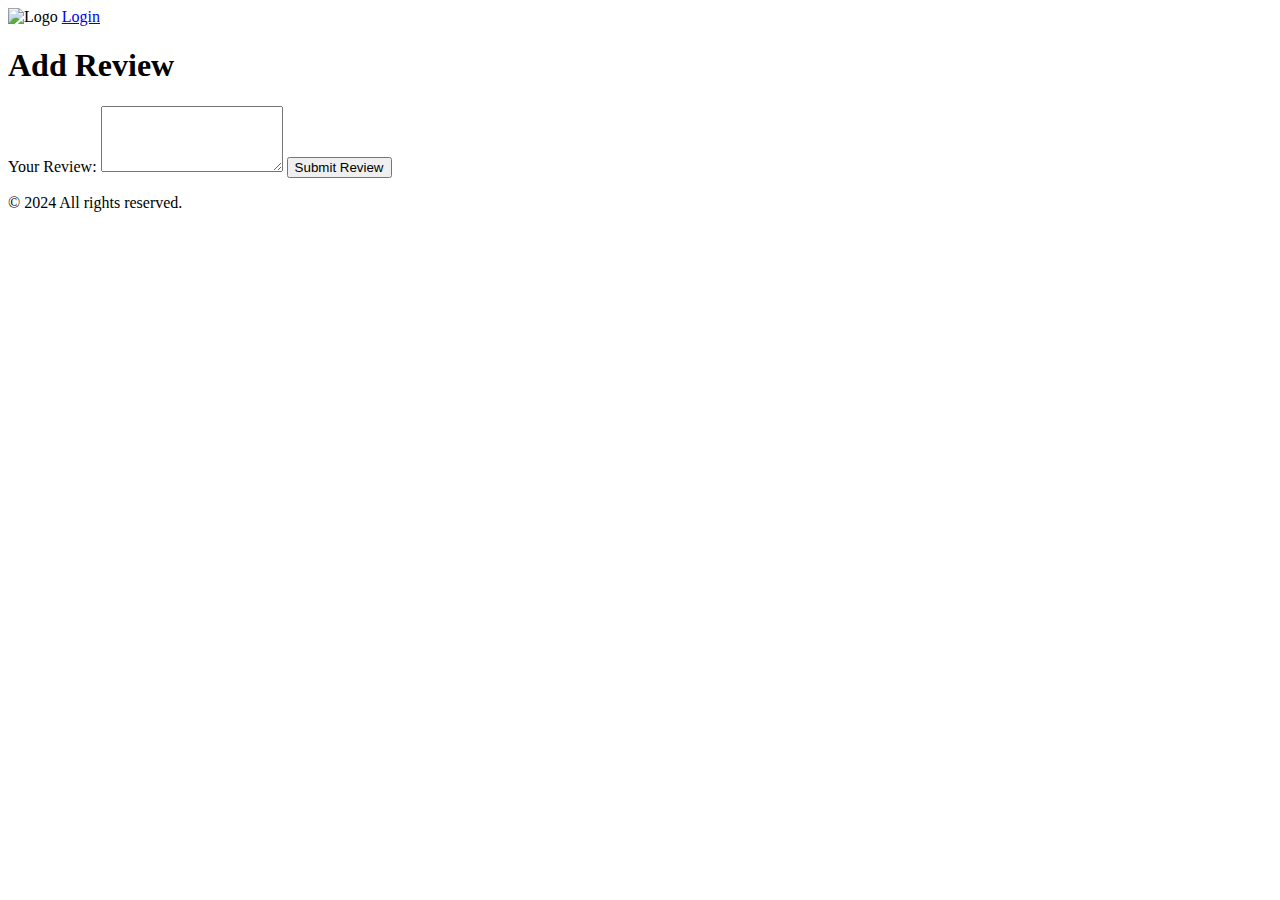
==== 03-frontend/base_files/add_review.html @ 3fdc6971 "modification of all html files" ====
<!DOCTYPE html>
<html lang="en">
<head>
    <meta charset="UTF-8">
    <meta name="viewport" content="width=device-width, initial-scale=1.0">
    <title>Add Review</title>
    <link rel="stylesheet" href="styles.css">
</head>
<body>
    <header>
        <img src="logo.png" alt="Logo" class="logo">
        <a href="login.html" class="login-button" id="login-link">Login</a>
    </header>

    <main>
        <h1>Add Review</h1>
        <form id="review-form">
            <label for="review">Your Review:</label>
            <textarea id="review" name="review" rows="4" required></textarea>
            <button type="submit">Submit Review</button>
        </form>
    </main>

    <footer>
        <p>&copy; 2024 All rights reserved.</p>
    </footer>

    <script src="scripts.js"></script>
</body>
</html>
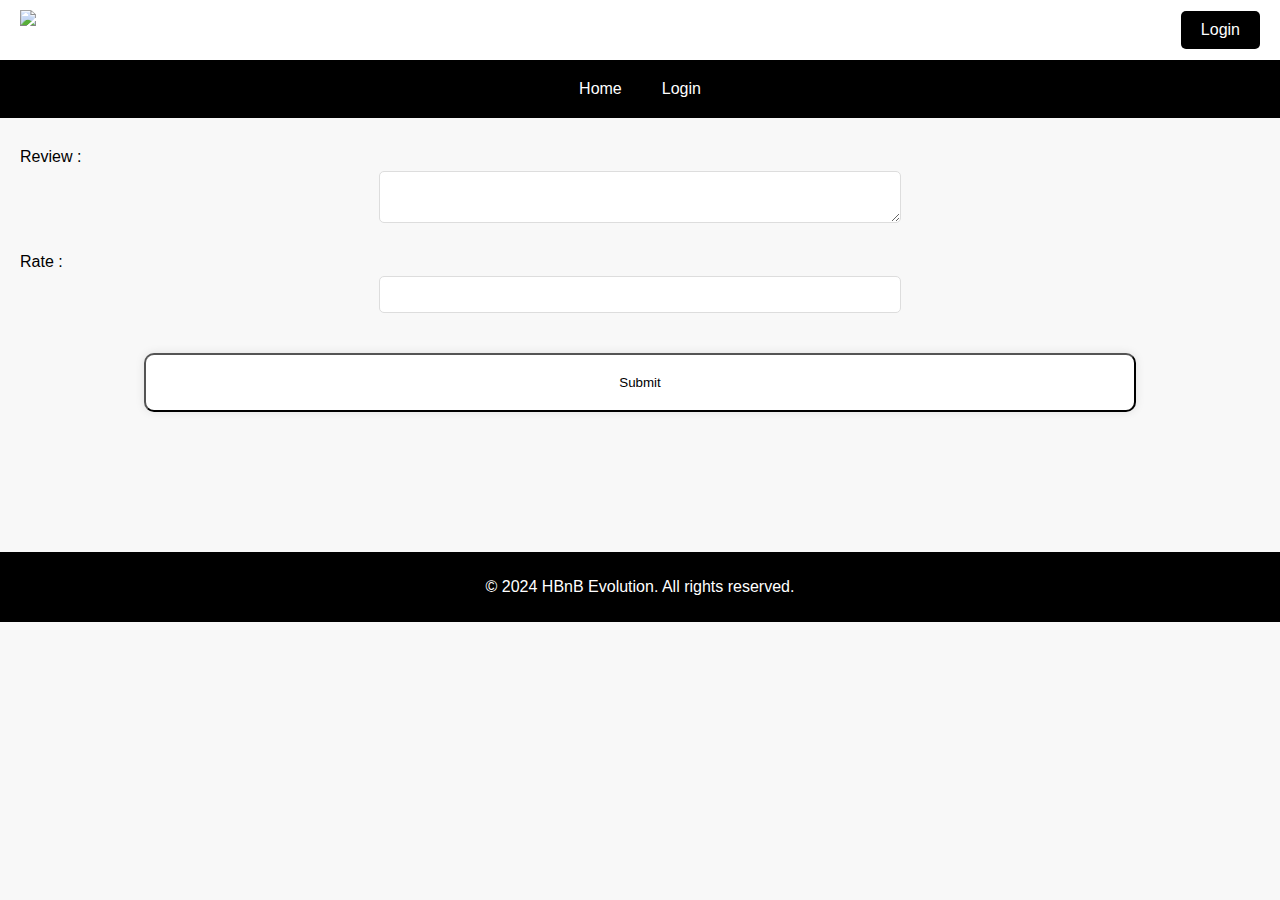
==== commit ade65e90: "modification of css style and modification of all html file with link between page and fixing some p" ====
--- a/03-frontend/base_files/add_review.html
+++ b/03-frontend/base_files/add_review.html
@@ -3,28 +3,29 @@
 <head>
     <meta charset="UTF-8">
     <meta name="viewport" content="width=device-width, initial-scale=1.0">
-    <title>Add Review</title>
+    <title>Add a Review</title>
     <link rel="stylesheet" href="styles.css">
 </head>
 <body>
     <header>
         <img src="logo.png" alt="Logo" class="logo">
-        <a href="login.html" class="login-button" id="login-link">Login</a>
+        <a href="login.html" class="login-button">Login</a>
     </header>
-
+    <nav>
+        <a href="index.html">Home</a>
+        <a href="login.html">Login</a>
+    </nav>
     <main>
-        <h1>Add Review</h1>
-        <form id="review-form">
-            <label for="review">Your Review:</label>
-            <textarea id="review" name="review" rows="4" required></textarea>
-            <button type="submit">Submit Review</button>
+        <form>
+            <label for="comment">Review :</label>
+            <textarea id="comment" name="comment" required></textarea>
+            <label for="rating">Rate :</label>
+            <input type="number" id="rating" name="rating" min="1" max="5" required>
+            <button type="submit" class="add-review">Submit</button>
         </form>
     </main>
-
     <footer>
-        <p>&copy; 2024 All rights reserved.</p>
+        <p>© 2024 HBnB Evolution. All rights reserved.</p>
     </footer>
-
-    <script src="scripts.js"></script>
 </body>
 </html>
--- a/03-frontend/base_files/styles.css
+++ b/03-frontend/base_files/styles.css
@@ -0,0 +1,199 @@
+body {
+    font-family: Arial, sans-serif;
+    margin: 0;
+    padding: 0;
+    background-color: #f8f8f8;
+}
+
+header {
+    display: flex;
+    justify-content: space-between;
+    align-items: center;
+    padding: 10px 20px;
+    background-color: #ffffff;
+    color: rgb(255, 255, 255);
+}
+
+.logo {
+    height: 40px;
+}
+
+.login-button {
+    padding: 10px 20px;
+    background-color: rgb(0, 0, 0);
+    color: #ffffff;
+    border: none;
+    border-radius: 5px;
+    text-decoration: none;
+}
+
+nav {
+    display: flex;
+    justify-content: center;
+    background-color: #000000;
+    padding: 10px 0;
+}
+
+nav a {
+    color: white;
+    padding: 10px 20px;
+    text-decoration: none;
+}
+
+nav a:hover {
+    background-color: #fc0000;
+}
+
+main {
+    padding: 20px;
+}
+
+/* Styles spécifiques pour index.html */
+.index-main {
+    text-align: center;
+}
+
+.index-main h1 {
+    color: #adacab;
+}
+
+.filter {
+    margin-bottom: 20px;
+}
+
+.filter label, .filter select {
+    font-size: 1.2em;
+}
+
+.places-list {
+    display: flex;
+    justify-content: space-around;
+    flex-wrap: wrap;
+}
+
+.place-card {
+    background-color: white;
+    padding: 20px;
+    margin: 20px;
+    width: 300px;
+    border-radius: 10px;
+    box-shadow: 0 0 10px rgba(0, 0, 0, 0.1);
+    text-align: left;
+}
+
+.place-card h2 {
+    margin-top: 0;
+    color: #000;
+}
+
+.details-button {
+    padding: 10px 20px;
+    background-color: #fc0000;
+    color: white;
+    border: none;
+    border-radius: 5px;
+    cursor: pointer;
+}
+
+.details-button:hover {
+    background-color: #adacab;
+}
+
+footer {
+    text-align: center;
+    padding: 10px 0;
+    background-color: #000000;
+    color: white;
+    width: 100%;
+    margin-top: 60px; /* Augmente l'espace avant le footer */
+}
+
+/* Styles pour place.html */
+h1 {
+    text-align: center;
+    color: #adacab;
+}
+
+.place-details {
+    background-color: white;
+    padding: 20px;
+    margin: 20px auto;
+    width: 80%;
+    border-radius: 10px;
+    box-shadow: 0 0 10px rgba(0, 0, 0, 0.1);
+    margin-bottom: 20px;
+}
+
+.place-details p {
+    margin: 10px 0;
+}
+
+.reviews {
+    background-color: white;
+    padding: 20px;
+    margin: 20px auto;
+    width: 80%;
+    border-radius: 10px;
+    box-shadow: 0 0 10px rgba(0, 0, 0, 0.1);
+    margin-bottom: 20px;
+}
+
+.reviews h2 {
+    margin-top: 0;
+}
+
+.review-card {
+    border-top: 1px solid #ddd;
+    padding: 10px 0;
+}
+
+.review-card:first-of-its-kind {
+    border-top: none;
+}
+
+.add-review {
+    background-color: white;
+    padding: 20px;
+    margin: 20px auto;
+    width: 80%;
+    border-radius: 10px;
+    box-shadow: 0 0 10px rgba(0, 0, 0, 0.1);
+    margin-bottom: 60px; /* Augmente l'espace avant le footer */
+}
+
+.add-review h2 {
+    margin-top: 0;
+}
+
+form {
+    display: flex;
+    flex-direction: column;
+    align-items: center; /* Centre les éléments horizontalement */
+}
+
+label {
+    margin: 10px 0 5px;
+    width: 100%; /* Assure que les labels prennent toute la largeur disponible */
+}
+
+textarea, select, input, .submit-review {
+    padding: 10px;
+    margin-bottom: 20px;
+    border: 1px solid #ddd;
+    border-radius: 5px;
+    width: 100%; /* Fixe la largeur à 100% du parent */
+    max-width: 500px; /* Limite la largeur maximale pour uniformité */
+}
+
+.submit-review {
+    background-color: #000000;
+    color: white;
+    border: none;
+    border-radius: 5px;
+    cursor: pointer;
+}
+
+/* Ajout de la règle :hover pour le bouton submit-review */
+.submit-review:hover {
+    background-color: #fc0000;
+}
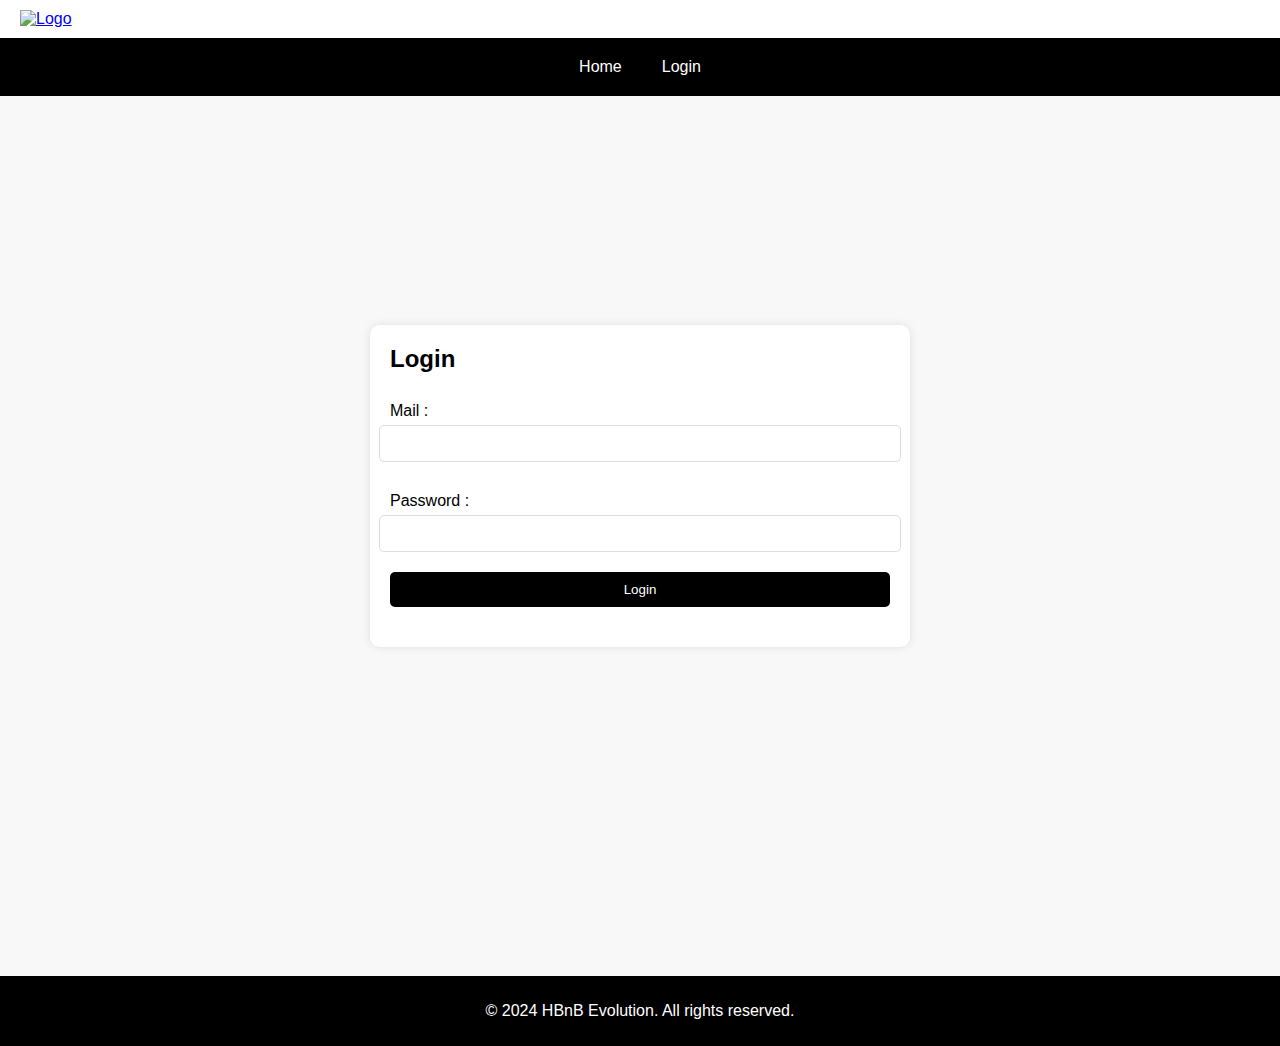
==== commit 9b91dc22: "modification of bouton and add the function to display add review only for connecting people" ====
--- a/03-frontend/base_files/add_review.html
+++ b/03-frontend/base_files/add_review.html
@@ -8,24 +8,42 @@
 </head>
 <body>
     <header>
-        <img src="logo.png" alt="Logo" class="logo">
+        <a href="index.html"><img src="logo.png" alt="Logo" class="logo"></a>
         <a href="login.html" class="login-button">Login</a>
     </header>
     <nav>
         <a href="index.html">Home</a>
         <a href="login.html">Login</a>
     </nav>
-    <main>
-        <form>
-            <label for="comment">Review :</label>
-            <textarea id="comment" name="comment" required></textarea>
-            <label for="rating">Rate :</label>
-            <input type="number" id="rating" name="rating" min="1" max="5" required>
-            <button type="submit" class="add-review">Submit</button>
-        </form>
+    <main class="center-content">
+        <div class="add-review">
+            <h2>Add a Review</h2>
+            <form>
+                <label for="comment">Your Review:</label>
+                <textarea id="comment" name="comment" required></textarea>
+                <label for="rating">Rating:</label>
+                <select id="rating" name="rating" required>
+                    <option value="1">1 Star</option>
+                    <option value="2">2 Stars</option>
+                    <option value="3">3 Stars</option>
+                    <option value="4">4 Stars</option>
+                    <option value="5">5 Stars</option>
+                </select>
+                <button type="submit" class="submit-review">Submit Review</button>
+            </form>
+        </div>
     </main>
     <footer>
         <p>© 2024 HBnB Evolution. All rights reserved.</p>
     </footer>
+    <script>
+        // Simulate user authentication status
+        const isAuthenticated = false; // Change to true if the user is authenticated
+
+        // Redirect to login page if the user is not authenticated
+        if (!isAuthenticated) {
+            window.location.href = "login.html";
+        }
+    </script>
 </body>
 </html>
--- a/03-frontend/base_files/styles.css
+++ b/03-frontend/base_files/styles.css
@@ -18,13 +18,18 @@
     height: 40px;
 }
 
-.login-button {
+.login-button, .submit-review, .details-button {
     padding: 10px 20px;
     background-color: rgb(0, 0, 0);
     color: #ffffff;
     border: none;
     border-radius: 5px;
     text-decoration: none;
+    cursor: pointer;
+}
+
+.login-button:hover, .submit-review:hover, .details-button:hover {
+    background-color: #fc0000;
 }
 
 nav {
@@ -84,19 +89,6 @@
 .place-card h2 {
     margin-top: 0;
     color: #000;
-}
-
-.details-button {
-    padding: 10px 20px;
-    background-color: #fc0000;
-    color: white;
-    border: none;
-    border-radius: 5px;
-    cursor: pointer;
-}
-
-.details-button:hover {
-    background-color: #adacab;
 }
 
 footer {
@@ -151,17 +143,18 @@
     border-top: none;
 }
 
-.add-review {
+.add-review, .login-encart {
     background-color: white;
     padding: 20px;
     margin: 20px auto;
     width: 80%;
+    max-width: 500px; /* Limite la largeur maximale pour uniformité */
     border-radius: 10px;
     box-shadow: 0 0 10px rgba(0, 0, 0, 0.1);
     margin-bottom: 60px; /* Augmente l'espace avant le footer */
 }
 
-.add-review h2 {
+.add-review h2, .login-encart h2 {
     margin-top: 0;
 }
 
@@ -176,7 +169,7 @@
     width: 100%; /* Assure que les labels prennent toute la largeur disponible */
 }
 
-textarea, select, input, .submit-review {
+textarea, select, input, .submit-review, .login-button {
     padding: 10px;
     margin-bottom: 20px;
     border: 1px solid #ddd;
@@ -185,7 +178,7 @@
     max-width: 500px; /* Limite la largeur maximale pour uniformité */
 }
 
-.submit-review {
+.submit-review, .login-button {
     background-color: #000000;
     color: white;
     border: none;
@@ -193,7 +186,16 @@
     cursor: pointer;
 }
 
-/* Ajout de la règle :hover pour le bouton submit-review */
-.submit-review:hover {
+/* Ajout de la règle :hover pour le bouton submit-review et login-button */
+.submit-review:hover, .login-button:hover {
     background-color: #fc0000;
 }
+
+/* Centrage du contenu pour les pages add_review et login */
+.center-content {
+    display: flex;
+    justify-content: center;
+    align-items: center;
+    flex-direction: column;
+    min-height: calc(100vh - 120px); /* Hauteur de la fenêtre moins les paddings */
+}
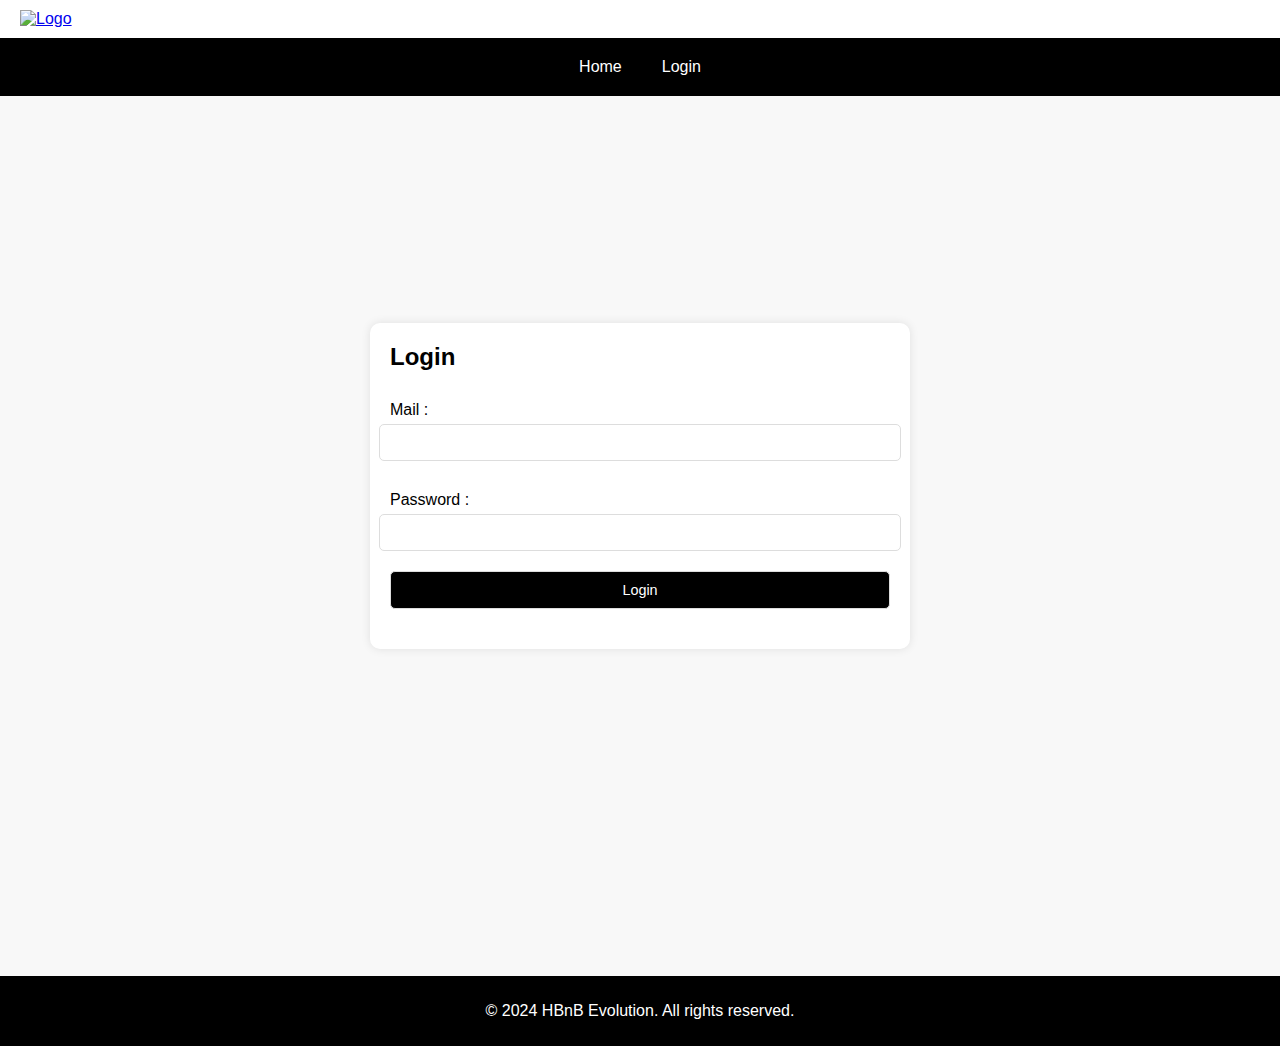
==== commit 9542df9a: "fix add review and place for w3 validator, just for not blank option" ====
--- a/03-frontend/base_files/add_review.html
+++ b/03-frontend/base_files/add_review.html
@@ -23,13 +23,14 @@
                 <textarea id="comment" name="comment" required></textarea>
                 <label for="rating">Rating:</label>
                 <select id="rating" name="rating" required>
+                    <option value="" disabled selected>Select your rating</option>
                     <option value="1">1 Star</option>
                     <option value="2">2 Stars</option>
                     <option value="3">3 Stars</option>
                     <option value="4">4 Stars</option>
                     <option value="5">5 Stars</option>
                 </select>
-                <button type="submit" class="submit-review">Submit Review</button>
+                <button type="submit" class="submit-review">Submit</button>
             </form>
         </div>
     </main>
--- a/03-frontend/base_files/styles.css
+++ b/03-frontend/base_files/styles.css
@@ -18,7 +18,7 @@
     height: 40px;
 }
 
-.login-button, .submit-review, .details-button {
+.login-button {
     padding: 10px 20px;
     background-color: rgb(0, 0, 0);
     color: #ffffff;
@@ -26,9 +26,25 @@
     border-radius: 5px;
     text-decoration: none;
     cursor: pointer;
-}
-
-.login-button:hover, .submit-review:hover, .details-button:hover {
+    font-size: 0.9em;  /* Taille de la police */
+    margin-left: auto;  /* Place le bouton à droite */
+}
+
+.login-button:hover {
+    background-color: #fc0000;
+}
+
+.submit-review, .details-button {
+    padding: 10px 20px;
+    background-color: rgb(0, 0, 0);
+    color: #ffffff;
+    border: none;
+    border-radius: 5px;
+    text-decoration: none;
+    cursor: pointer;
+}
+
+.submit-review:hover, .details-button:hover {
     background-color: #fc0000;
 }
 
@@ -89,6 +105,27 @@
 .place-card h2 {
     margin-top: 0;
     color: #000;
+}
+
+.place-image {
+    width: 100%;
+    height: 200px; /* Hauteur fixe pour uniformité */
+    object-fit: cover; /* Les images s'ajustent au conteneur tout en gardant leur proportion */
+    border-radius: 10px;
+    margin-bottom: 10px;
+}
+
+.details-button {
+    padding: 10px 20px;
+    background-color: #fc0000;
+    color: white;
+    border: none;
+    border-radius: 5px;
+    cursor: pointer;
+}
+
+.details-button:hover {
+    background-color: #adacab;
 }
 
 footer {
@@ -178,7 +215,7 @@
     max-width: 500px; /* Limite la largeur maximale pour uniformité */
 }
 
-.submit-review, .login-button {
+.submit-review {
     background-color: #000000;
     color: white;
     border: none;
@@ -186,8 +223,8 @@
     cursor: pointer;
 }
 
-/* Ajout de la règle :hover pour le bouton submit-review et login-button */
-.submit-review:hover, .login-button:hover {
+/* Ajout de la règle :hover pour le bouton submit-review */
+.submit-review:hover {
     background-color: #fc0000;
 }
 
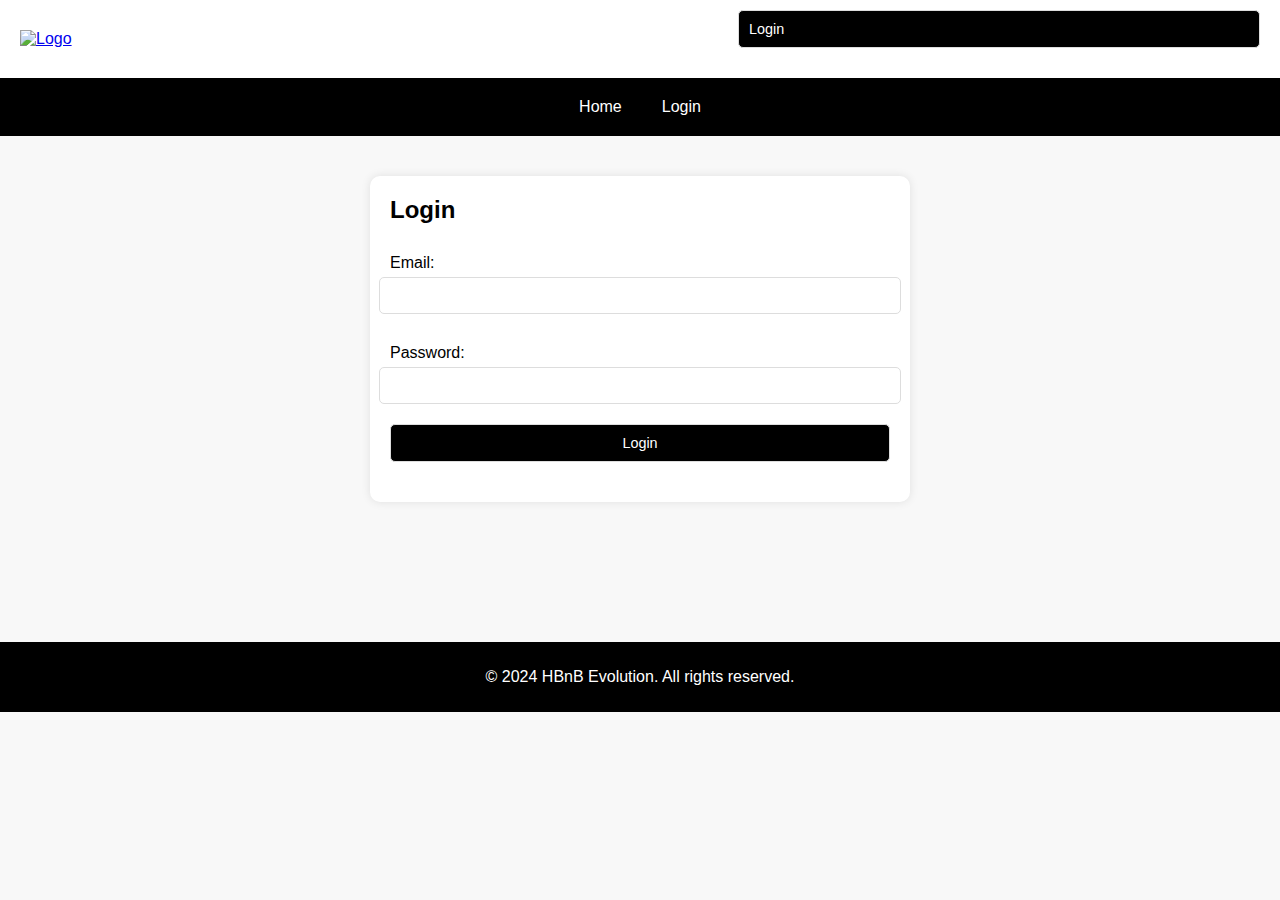
==== commit b61470a5: "add modifications about login" ====
--- a/03-frontend/base_files/add_review.html
+++ b/03-frontend/base_files/add_review.html
@@ -1,3 +1,4 @@
+
 <!DOCTYPE html>
 <html lang="en">
 <head>
--- a/03-frontend/base_files/styles.css
+++ b/03-frontend/base_files/styles.css
@@ -34,7 +34,7 @@
     background-color: #fc0000;
 }
 
-.submit-review, .details-button {
+.submit-review, .details-button, .add-review-button {
     padding: 10px 20px;
     background-color: rgb(0, 0, 0);
     color: #ffffff;
@@ -44,7 +44,7 @@
     cursor: pointer;
 }
 
-.submit-review:hover, .details-button:hover {
+.submit-review:hover, .details-button:hover, .add-review-button:hover {
     background-color: #fc0000;
 }
 
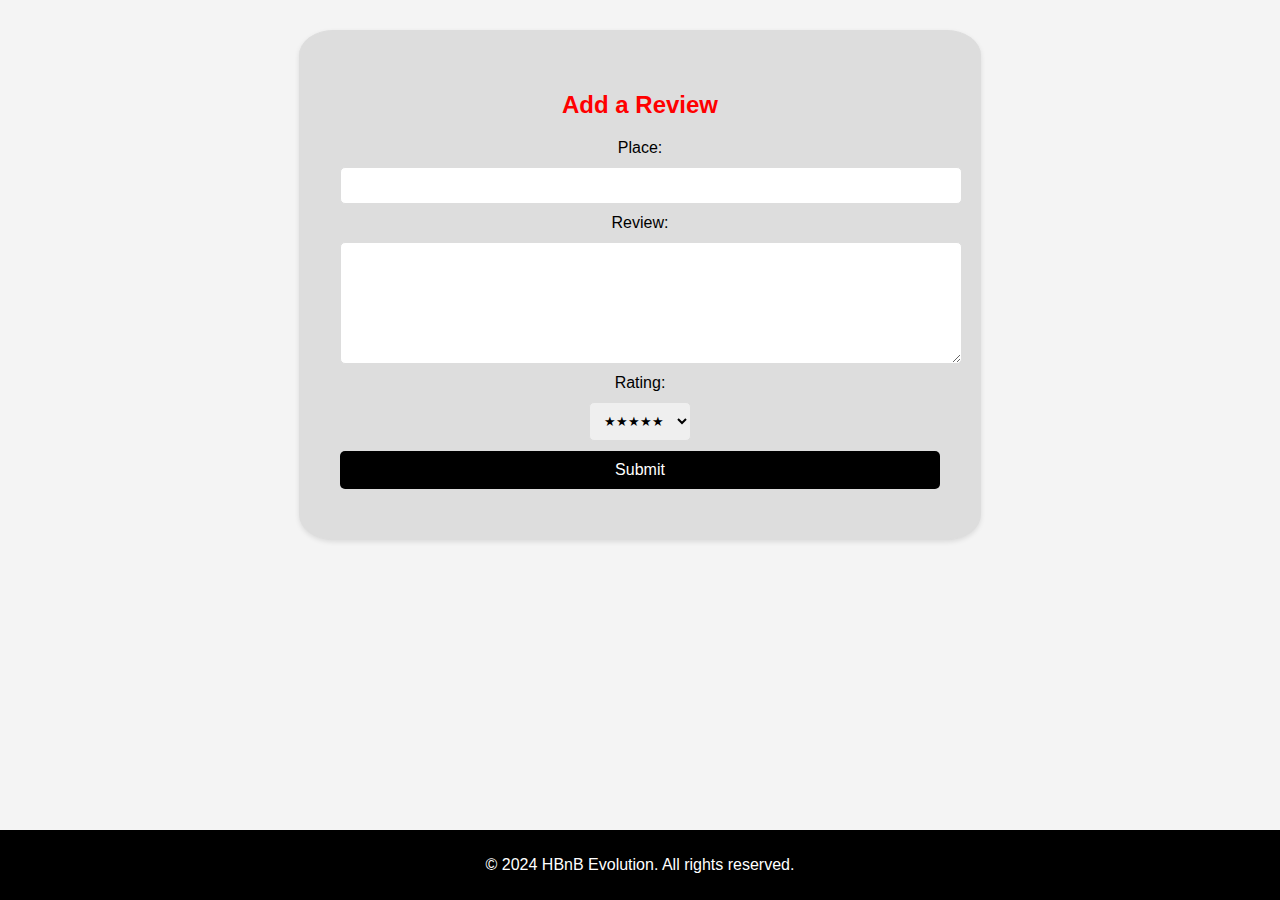
==== commit 7b2d2869: "split css script, change all files to update fonction about link, function, login and display" ====
--- a/03-frontend/base_files/add_review.html
+++ b/03-frontend/base_files/add_review.html
@@ -1,51 +1,36 @@
-
 <!DOCTYPE html>
 <html lang="en">
 <head>
     <meta charset="UTF-8">
     <meta name="viewport" content="width=device-width, initial-scale=1.0">
-    <title>Add a Review</title>
-    <link rel="stylesheet" href="styles.css">
+    <title>Add Review</title>
+    <link rel="stylesheet" href="styles_add_review.css">
 </head>
 <body>
-    <header>
-        <a href="index.html"><img src="logo.png" alt="Logo" class="logo"></a>
-        <a href="login.html" class="login-button">Login</a>
-    </header>
-    <nav>
-        <a href="index.html">Home</a>
-        <a href="login.html">Login</a>
-    </nav>
-    <main class="center-content">
-        <div class="add-review">
+    <main>
+        <form id="review-form" class="add-review-form">
             <h2>Add a Review</h2>
-            <form>
-                <label for="comment">Your Review:</label>
-                <textarea id="comment" name="comment" required></textarea>
-                <label for="rating">Rating:</label>
-                <select id="rating" name="rating" required>
-                    <option value="" disabled selected>Select your rating</option>
-                    <option value="1">1 Star</option>
-                    <option value="2">2 Stars</option>
-                    <option value="3">3 Stars</option>
-                    <option value="4">4 Stars</option>
-                    <option value="5">5 Stars</option>
-                </select>
-                <button type="submit" class="submit-review">Submit</button>
-            </form>
-        </div>
+            <label for="place">Place:</label>
+            <input type="text" id="place" name="place" readonly>
+
+            <label for="review">Review:</label>
+            <textarea id="review" name="review" required></textarea>
+
+            <label for="rating">Rating:</label>
+            <select id="rating" name="rating" required>
+                <option value="5">★★★★★</option>
+                <option value="4">★★★★</option>
+                <option value="3">★★★</option>
+                <option value="2">★★</option>
+                <option value="1">★</option>
+            </select>
+
+            <button type="submit">Submit</button>
+        </form>
     </main>
     <footer>
-        <p>© 2024 HBnB Evolution. All rights reserved.</p>
+        <p>&copy; 2024 HBnB Evolution. All rights reserved.</p>
     </footer>
-    <script>
-        // Simulate user authentication status
-        const isAuthenticated = false; // Change to true if the user is authenticated
-
-        // Redirect to login page if the user is not authenticated
-        if (!isAuthenticated) {
-            window.location.href = "login.html";
-        }
-    </script>
+    <script src="scripts.js"></script>
 </body>
 </html>
--- a/03-frontend/base_files/styles_add_review.css
+++ b/03-frontend/base_files/styles_add_review.css
@@ -0,0 +1,92 @@
+body {
+    font-family: Arial, sans-serif;
+    background-color: #f4f4f4;
+    margin: 0;
+    padding: 0;
+}
+
+header {
+    display: flex;
+    justify-content: space-between;
+    align-items: center;
+    background-color: #ddd; /* Changer la couleur selon vos préférences */
+    padding: 10px 20px;
+}
+
+.logo {
+    height: 50px;
+}
+
+nav a, .login-button {
+    color: #fff;
+    text-decoration: none;
+    font-size: 16px;
+    padding: 10px 20px;
+    background-color: #000000; /* Changer la couleur selon vos préférences */
+    border-radius: 5px;
+    transition: background-color 0.3s ease;
+}
+
+nav a:hover, .login-button:hover {
+    background-color: #f60505; /* Changer la couleur selon vos préférences */
+}
+
+main {
+    padding: 20px;
+    text-align: center;
+}
+
+h2 {
+    color: #ff0000; /* Changer la couleur selon vos préférences */
+}
+
+.add-review-form {
+    max-width: 600px;
+    margin: 10px auto;
+    padding: 40px;
+    border: 1px solid #ddd;
+    border-radius: 5%;
+    background-color: #ddd;
+    box-shadow: 0 2px 5px rgba(0, 0, 0, 0.1);
+}
+
+.add-review-form label, .add-review-form input, .add-review-form textarea, .add-review-form button {
+    display: block;
+    width: 100%;
+    margin: 10px 0;
+}
+
+.add-review-form input, .add-review-form textarea, .add-review-form select {
+    padding: 10px;
+    border: 1px solid #ddd;
+    border-radius: 5px;
+}
+
+.add-review-form textarea {
+    height: 100px;
+}
+
+.add-review-form button {
+    background-color: #000000; /* Changer la couleur selon vos préférences */
+    color: white;
+    border: none;
+    border-radius: 5px;
+    padding: 10px;
+    font-size: 16px;
+    cursor: pointer;
+    transition: background-color 0.3s ease;
+}
+
+.add-review-form button:hover {
+    background-color: #ff0000; /* Changer la couleur selon vos préférences */
+}
+
+footer {
+    background-color: #000000; /* Changer la couleur selon vos préférences */
+    color: rgb(255, 255, 255);
+    text-align: center;
+    padding: 10px 0;
+    position: fixed;
+    width: 100%;
+    bottom: 0;
+}
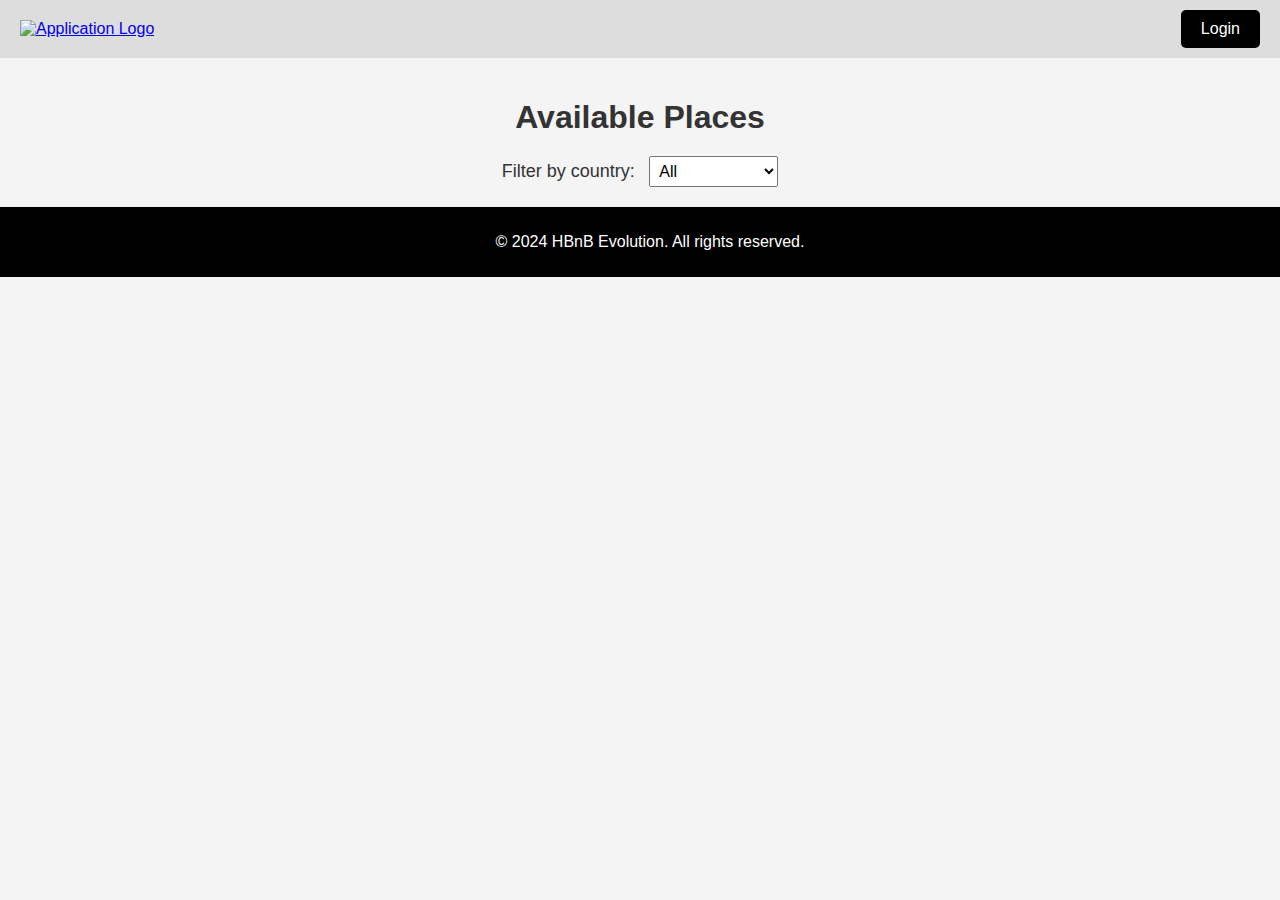
==== commit fa25628e: "modification for add review if we are connected" ====
--- a/03-frontend/base_files/add_review.html
+++ b/03-frontend/base_files/add_review.html
@@ -1,36 +1,36 @@
 <!DOCTYPE html>
 <html lang="en">
-<head>
-    <meta charset="UTF-8">
-    <meta name="viewport" content="width=device-width, initial-scale=1.0">
-    <title>Add Review</title>
-    <link rel="stylesheet" href="styles_add_review.css">
-</head>
+    <head>
+        <meta charset="UTF-8">
+        <meta name="viewport" content="width=device-width, initial-scale=1.0">
+        <title>Add a Review</title>
+        <link rel="stylesheet" href="styles.css">
+        <link rel="icon" href="icon.png">
+        <script src="scripts.js"></script>
+        <script>
+            window.addEventListener('DOMContentLoaded', () => {
+                if (window.location.pathname.endsWith('add_review.html')) {
+                    window.location.replace('index.html');
+                }
+            });
+        </script>
+    </head>
 <body>
-    <main>
-        <form id="review-form" class="add-review-form">
-            <h2>Add a Review</h2>
-            <label for="place">Place:</label>
-            <input type="text" id="place" name="place" readonly>
-
-            <label for="review">Review:</label>
-            <textarea id="review" name="review" required></textarea>
-
-            <label for="rating">Rating:</label>
-            <select id="rating" name="rating" required>
+    <div>
+        <h2>Add a Review</h2>
+        <form id="review-form" class="form">
+            <label for="review-text">Your Review:</label>
+            <textarea id="review-text" name="review-text" required></textarea>
+            <label for="review-rating">Rating:</label>
+            <select id="review-rating" name="review-rating">
                 <option value="5">★★★★★</option>
                 <option value="4">★★★★</option>
                 <option value="3">★★★</option>
                 <option value="2">★★</option>
                 <option value="1">★</option>
             </select>
-
-            <button type="submit">Submit</button>
+            <button type="submit">Submit Review</button>
         </form>
-    </main>
-    <footer>
-        <p>&copy; 2024 HBnB Evolution. All rights reserved.</p>
-    </footer>
-    <script src="scripts.js"></script>
+    </div>
 </body>
 </html>
